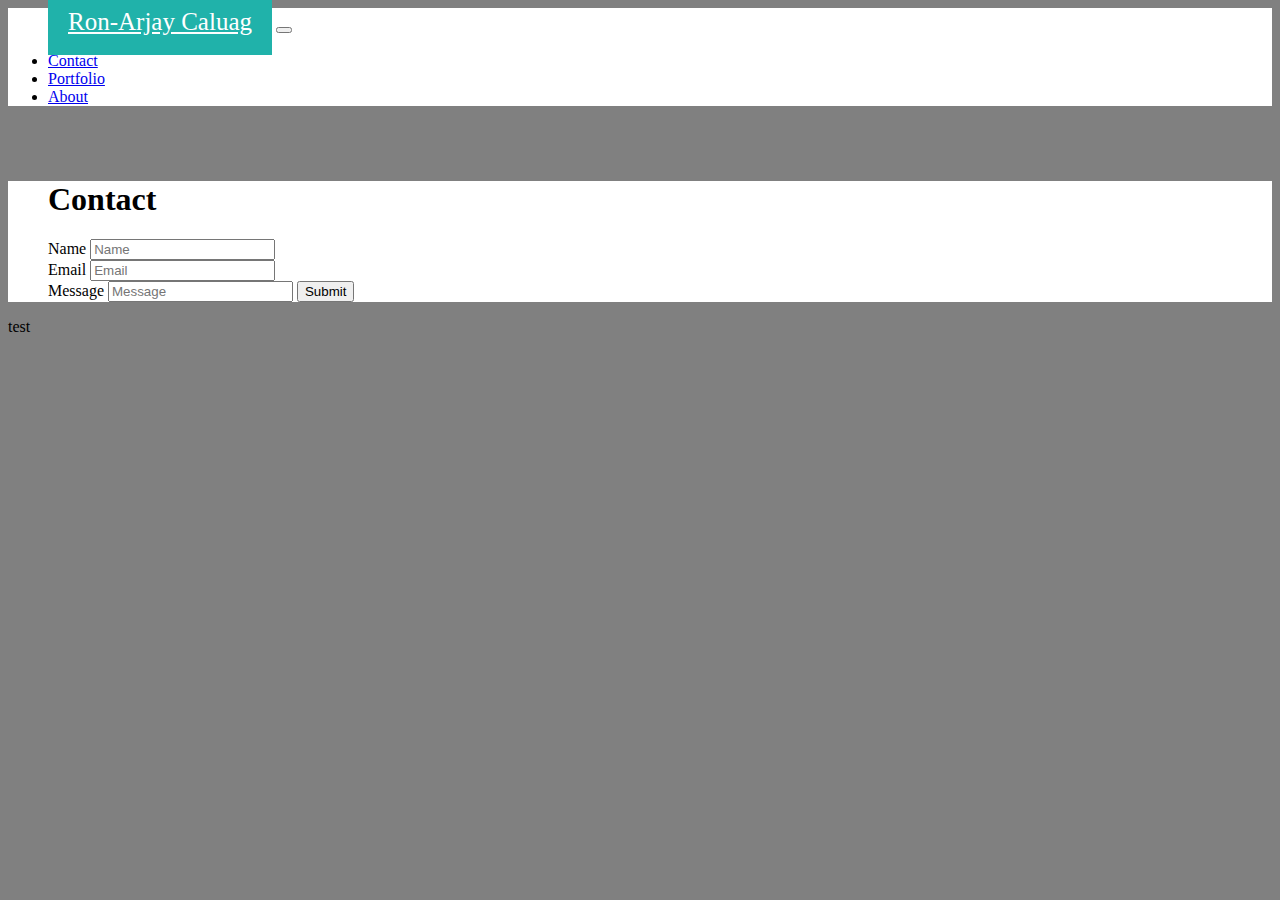
==== contact.html @ bfa309c8 "Create container with a row containing contact form" ====
<!DOCTYPE html>
<html lang="en">
<head>
    <meta charset="UTF-8">
    <meta name="viewport" content="width=device-width, initial-scale=1.0">
   <!-- Linked boot strap library -->
    <link href="https://cdn.jsdelivr.net/npm/bootstrap@5.0.0-beta1/dist/css/bootstrap.min.css" rel="stylesheet" integrity="sha384-giJF6kkoqNQ00vy+HMDP7azOuL0xtbfIcaT9wjKHr8RbDVddVHyTfAAsrekwKmP1" crossorigin="anonymous">
    <title>Ron-Arjay Contact</title>

       <!-- Added inline CSS to change colors and set nav links to the right of the page -->
       <style>
 * {
            box-sizing: border-box;
        }


        .navbar-brand {
       
       background-color: #20B2AA;
       color: white !important;
       padding: 20px;
       margin-left: 40px;
       font-size: 25px;
    }       
        .navbar-nav {
        margin-left: auto;
    }
        nav {
            background-color: white !important;
        }
        form {
            background-color:white;
            margin-top: 75px;
        }
    
        body {
            background-color: grey;
        }

        .form-group {
            margin: 0px 40px;
        }
       



    </style>
    </head>
    <body>
        <!-- Navbar -->
        <!-- Changed navbar background white -->
        <nav class="navbar navbar-expand-md navbar-light bg-white sticky top">
        <div class="container-fluid">
        <a class="navbar-brand" href="#">Ron-Arjay Caluag</a>
        <button class = "navbar-toggler" type="button" data-toggle="collapse" data-target="#navbarResponsive">
            <span class="navbar-toggler-icon"></span>
        </button>
        <div class = "collapse navbar-collapse" id="navbarResponsive">
           <!-- linked html pages to one another -->
            <ul class = "navbar-nav" >
                <li class="nav-item active">
                    <a class="nav-link" href="contact.html">Contact</a>
                    
                </li>
                <li class="nav-items">
                    <a class="nav-link" href="portfolio.html">Portfolio</a>
                </li>
                <li class="nav-items">
                    <a class="nav-link" href="index.html">About</a>
                </li>
            </ul>
        </div>
        </div>
          </nav>   


        <!-- Contact form -->
        <section >

       
            <div class = "container">
            <div class = "row">
            <div class = "col-lg-8">
            <form>
            <div class="form-group w-75">
            
            <h1> Contact</h1>
              <label for="inputName">Name</label>
              <input type="name" class="form-control" id="inputName" aria-describedby="emailHelp" placeholder="Name">
            </div>
            <div class="form-group w-75">
              <label for="inputEmail">Email</label>
              <input type="password" class="form-control" id="inputEmail" placeholder="Email">
            </div>
            <div class="form-group w-75">
             
                <label for="inputMessage">Message</label>
                <input type="Message" class="form-control " id="inputMessage" placeholder="Message">

                <button type="submit" class="btn btn-primary">Submit</button>
            </div>
            </form>
        </div>
   
     <div class = "col-lg-4">
                    <p>test</p>
                </div>
            
              </div>
            </div>
       
          
        
        
       
            
         
        </section>
        
        
    
    <script src="https://cdn.jsdelivr.net/npm/bootstrap@5.0.0-beta1/dist/js/bootstrap.bundle.min.js" integrity="sha384-ygbV9kiqUc6oa4msXn9868pTtWMgiQaeYH7/t7LECLbyPA2x65Kgf80OJFdroafW" crossorigin="anonymous"></script>   
</body>
</html>
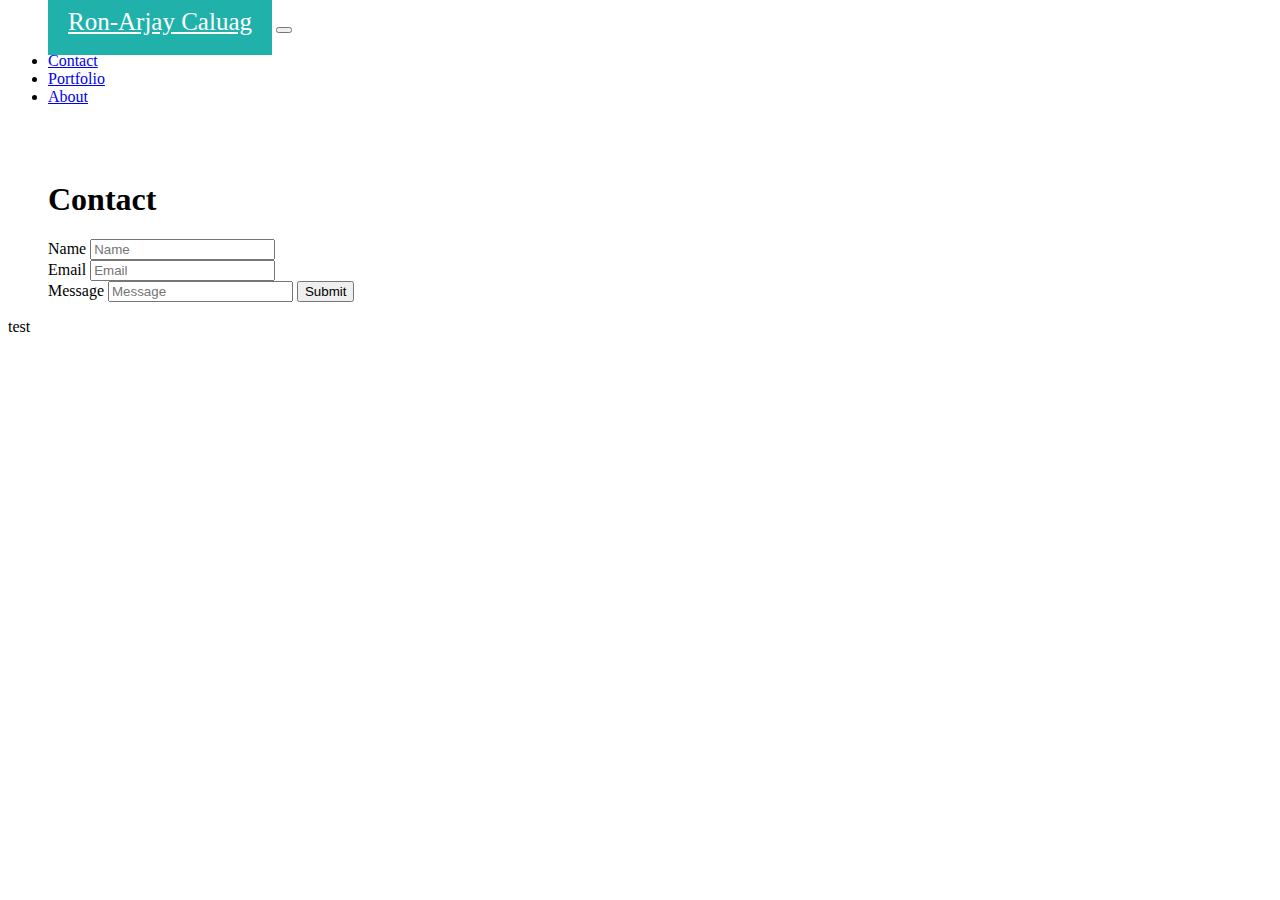
==== commit ecff4fdc: "Add background image" ====
--- a/contact.html
+++ b/contact.html
@@ -5,46 +5,11 @@
     <meta name="viewport" content="width=device-width, initial-scale=1.0">
    <!-- Linked boot strap library -->
     <link href="https://cdn.jsdelivr.net/npm/bootstrap@5.0.0-beta1/dist/css/bootstrap.min.css" rel="stylesheet" integrity="sha384-giJF6kkoqNQ00vy+HMDP7azOuL0xtbfIcaT9wjKHr8RbDVddVHyTfAAsrekwKmP1" crossorigin="anonymous">
+    <link href="style.css" rel="stylesheet">
     <title>Ron-Arjay Contact</title>
 
-       <!-- Added inline CSS to change colors and set nav links to the right of the page -->
-       <style>
- * {
-            box-sizing: border-box;
-        }
-
-
-        .navbar-brand {
        
-       background-color: #20B2AA;
-       color: white !important;
-       padding: 20px;
-       margin-left: 40px;
-       font-size: 25px;
-    }       
-        .navbar-nav {
-        margin-left: auto;
-    }
-        nav {
-            background-color: white !important;
-        }
-        form {
-            background-color:white;
-            margin-top: 75px;
-        }
     
-        body {
-            background-color: grey;
-        }
-
-        .form-group {
-            margin: 0px 40px;
-        }
-       
-
-
-
-    </style>
     </head>
     <body>
         <!-- Navbar -->
--- a/style.css
+++ b/style.css
@@ -0,0 +1,41 @@
+* {
+    box-sizing: border-box;
+}
+
+body {
+    
+    background-image: url("https://www.desktopbackground.org/p/2013/09/01/632079_grey-lines-wallpapers_1920x1440_h.png");
+}
+
+
+/* Navbar CSS */
+    .navbar-brand {
+   
+   background-color: #20B2AA;
+   color: white !important;
+   padding: 20px;
+   margin-left: 40px;
+   font-size: 25px;
+
+}       
+    .navbar-nav {
+    margin-left: auto;
+}
+  
+    nav {
+        background-color: white !important;
+    }
+
+
+    /* Contact form CSS */
+
+    
+    form {
+        background-color:white;
+        margin-top: 75px;
+    }
+
+    .form-group {
+        margin: 0px 40px;
+    }
+   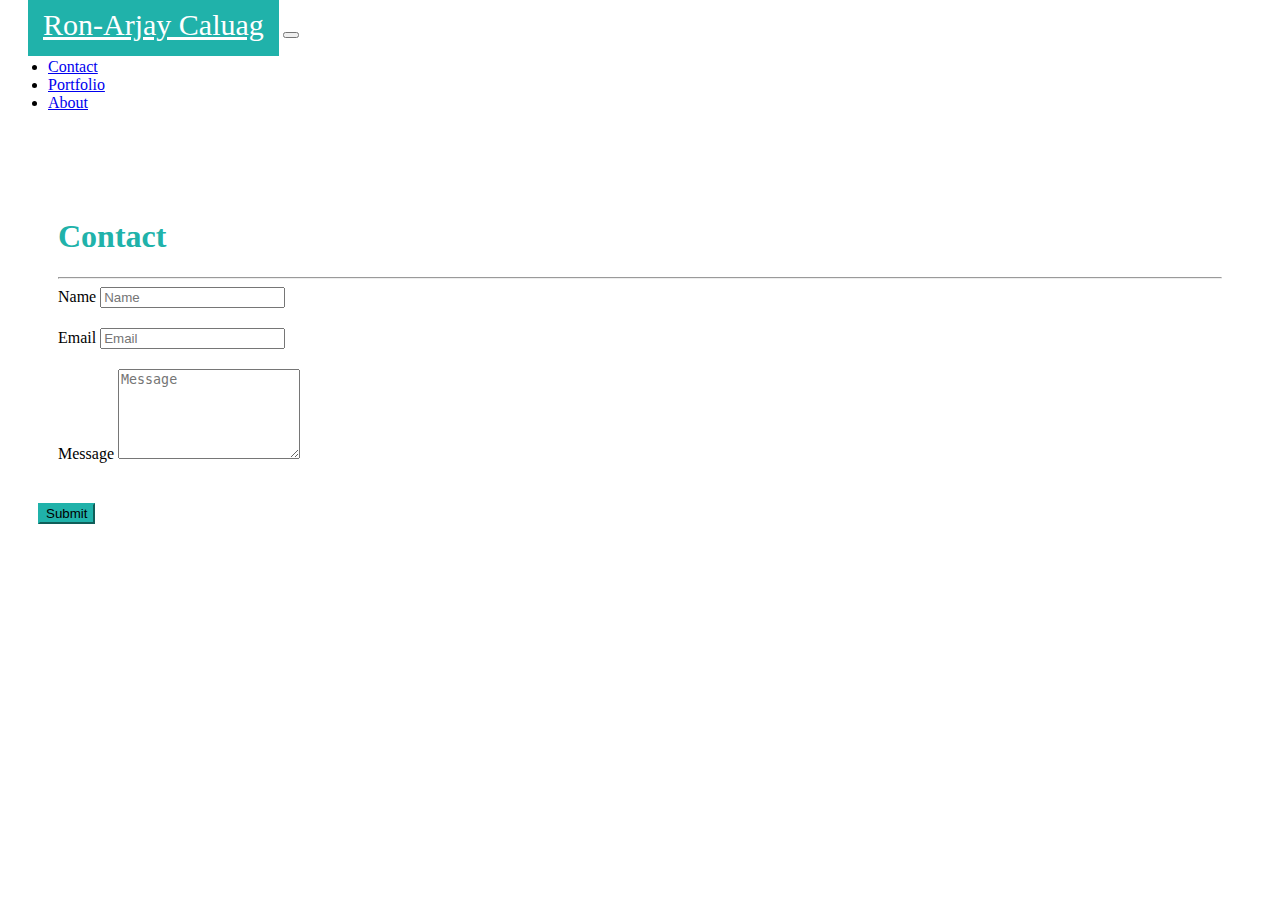
==== commit 974882e3: "Fix positioning of Contact form and add CSS customization" ====
--- a/contact.html
+++ b/contact.html
@@ -8,8 +8,6 @@
     <link href="style.css" rel="stylesheet">
     <title>Ron-Arjay Contact</title>
 
-       
-    
     </head>
     <body>
         <!-- Navbar -->
@@ -42,35 +40,37 @@
         <!-- Contact form -->
         <section >
 
-       
+            
             <div class = "container">
             <div class = "row">
-            <div class = "col-lg-8">
+            <div class = "col-lg-8 col-md-8">
             <form>
-            <div class="form-group w-75">
+           
+           <!-- w-75 added to customize length of input field -->
+                <div class="form-group w-75">
             
-            <h1> Contact</h1>
+            <h1><strong>Contact</strong></h1>
+            <hr></hr>
               <label for="inputName">Name</label>
               <input type="name" class="form-control" id="inputName" aria-describedby="emailHelp" placeholder="Name">
             </div>
+
             <div class="form-group w-75">
               <label for="inputEmail">Email</label>
               <input type="password" class="form-control" id="inputEmail" placeholder="Email">
             </div>
+           
+            <!--<textarea> used instead of <input> because input is generally used for single lined input -->
             <div class="form-group w-75">
-             
                 <label for="inputMessage">Message</label>
-                <input type="Message" class="form-control " id="inputMessage" placeholder="Message">
-
-                <button type="submit" class="btn btn-primary">Submit</button>
+                <textarea style = "height: 90px" type="Message" class="form-control " id="inputMessage" placeholder="Message"></textarea>
+ 
             </div>
+            <button type="submit" class="btn btn-primary btn-lg">Submit</button>
             </form>
         </div>
-   
-     <div class = "col-lg-4">
-                    <p>test</p>
-                </div>
-            
+          
+         
               </div>
             </div>
        
--- a/style.css
+++ b/style.css
@@ -8,14 +8,14 @@
 }
 
 
-/* Navbar CSS */
+/* --------------------------------------Navbar CSS --------------------------------------- */
     .navbar-brand {
    
    background-color: #20B2AA;
    color: white !important;
-   padding: 20px;
-   margin-left: 40px;
-   font-size: 25px;
+   padding: 15px;
+   margin-left: 20px;
+   font-size: 30px;
 
 }       
     .navbar-nav {
@@ -27,15 +27,37 @@
     }
 
 
-    /* Contact form CSS */
+    /* ---------------------------------Contact form CSS------------------------------------ */
 
+    h1 {
+        color: #20B2AA;
+    }
     
     form {
         background-color:white;
         margin-top: 75px;
+        padding-bottom: 50px;
+     
     }
 
     .form-group {
         margin: 0px 40px;
+        padding: 10px;
     }
-   +
+    /* !important used to increase priority of CSS code written
+       border-color used to eleminate blue outline
+       border-radius set to 0 to get more of a box shape 
+    */
+    .btn-primary {
+        margin-top: 30px;
+        margin-left: 30px;
+        background-color:#20B2AA !important;
+        border-color: #20B2AA !important;
+        border-radius: 0 !important;
+        
+    }
+
+    
+   
+    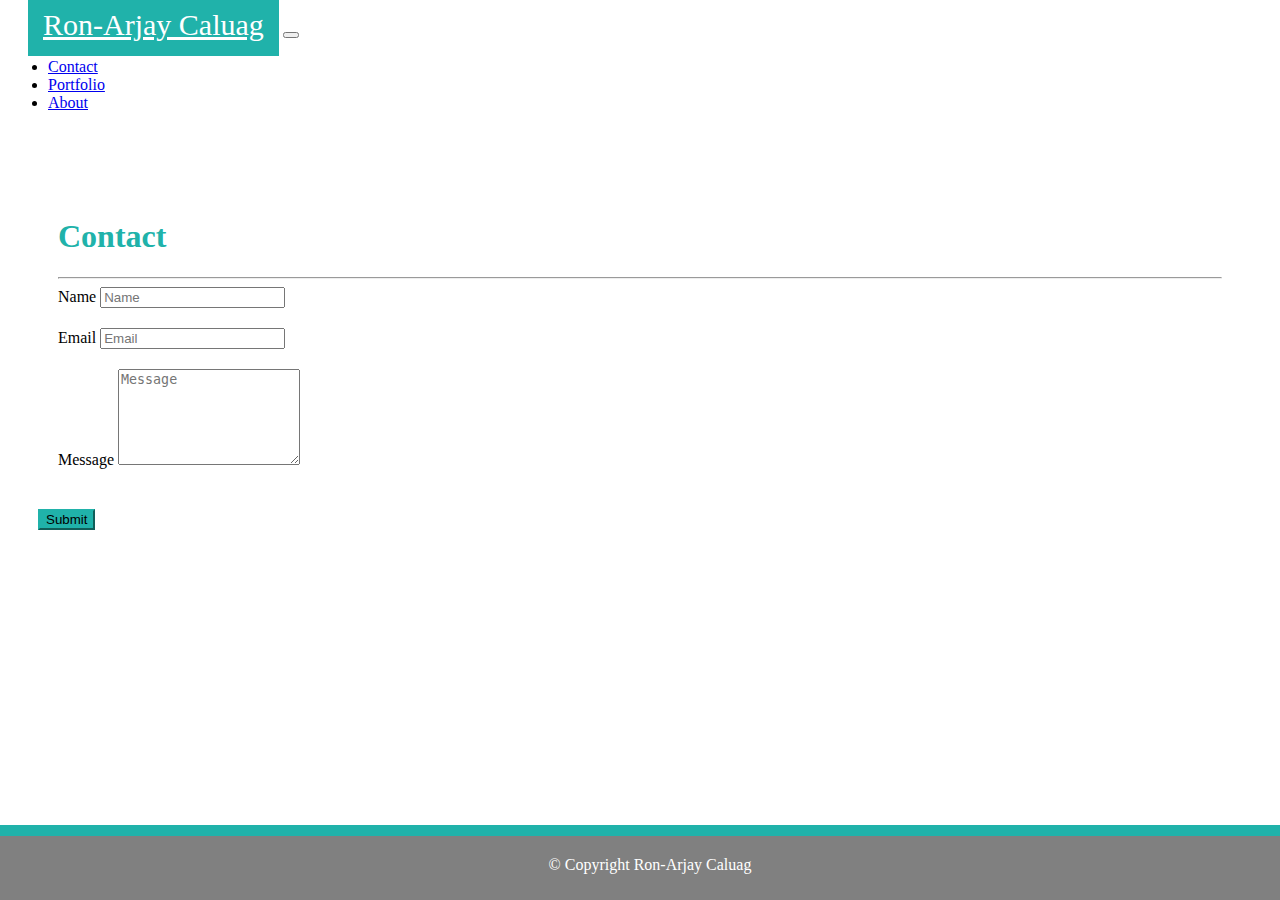
==== commit d1f0c54b: "Add footer and make final code cleanup" ====
--- a/contact.html
+++ b/contact.html
@@ -6,7 +6,7 @@
    <!-- Linked boot strap library -->
     <link href="https://cdn.jsdelivr.net/npm/bootstrap@5.0.0-beta1/dist/css/bootstrap.min.css" rel="stylesheet" integrity="sha384-giJF6kkoqNQ00vy+HMDP7azOuL0xtbfIcaT9wjKHr8RbDVddVHyTfAAsrekwKmP1" crossorigin="anonymous">
     <link href="style.css" rel="stylesheet">
-    <title>Ron-Arjay Contact</title>
+    <title>Contact</title>
 
     </head>
     <body>
@@ -15,49 +15,46 @@
         <nav class="navbar navbar-expand-md navbar-light bg-white sticky top">
         <div class="container-fluid">
         <a class="navbar-brand" href="#">Ron-Arjay Caluag</a>
-        <button class = "navbar-toggler" type="button" data-toggle="collapse" data-target="#navbarResponsive">
+        <button class = "navbar-toggler" type="button" data-bs-toggle="collapse" data-bs-target="#navbarResponsive" aria-contrls="navbarResponsive" aria-expanded="false" aria-label="Toggle navigation">
             <span class="navbar-toggler-icon"></span>
         </button>
         <div class = "collapse navbar-collapse" id="navbarResponsive">
-           <!-- linked html pages to one another -->
+            <!-- linked html pages to one another -->
             <ul class = "navbar-nav" >
                 <li class="nav-item active">
                     <a class="nav-link" href="contact.html">Contact</a>
-                    
-                </li>
-                <li class="nav-items">
-                    <a class="nav-link" href="portfolio.html">Portfolio</a>
-                </li>
-                <li class="nav-items">
-                    <a class="nav-link" href="index.html">About</a>
-                </li>
-            </ul>
-        </div>
-        </div>
-          </nav>   
-
+            </li>
+            <li class="nav-items">
+                <a class="nav-link" href="portfolio.html">Portfolio</a>
+            </li>
+            <li class="nav-items">
+                <a class="nav-link" href="index.html">About</a>
+            </li>
+        </ul>
+    </div>
+    </div>
+    </nav>  
 
         <!-- Contact form -->
-        <section >
+        <section class = "contact" >
 
-            
             <div class = "container">
             <div class = "row">
-            <div class = "col-lg-8 col-md-8">
+            <div class = "col-lg-8 col-md-8 col-sm-8">
             <form>
            
            <!-- w-75 added to customize length of input field -->
-                <div class="form-group w-75">
+            <div class="form-group w-75">
             
             <h1><strong>Contact</strong></h1>
             <hr></hr>
-              <label for="inputName">Name</label>
-              <input type="name" class="form-control" id="inputName" aria-describedby="emailHelp" placeholder="Name">
+                <label for="inputName">Name</label>
+                <input type="name" class="form-control" id="inputName" aria-describedby="emailHelp" placeholder="Name">
             </div>
 
             <div class="form-group w-75">
-              <label for="inputEmail">Email</label>
-              <input type="password" class="form-control" id="inputEmail" placeholder="Email">
+                <label for="inputEmail">Email</label>
+                <input type="password" class="form-control" id="inputEmail" placeholder="Email">
             </div>
            
             <!--<textarea> used instead of <input> because input is generally used for single lined input -->
@@ -66,24 +63,22 @@
                 <textarea style = "height: 90px" type="Message" class="form-control " id="inputMessage" placeholder="Message"></textarea>
  
             </div>
-            <button type="submit" class="btn btn-primary btn-lg">Submit</button>
+                <button type="submit" class="btn btn-primary btn-lg">Submit</button>
             </form>
-        </div>
-          
-         
-              </div>
             </div>
-       
-          
-        
-        
-       
-            
-         
+            </div>
+            </div>
         </section>
         
-        
-    
+        <!-- Two footers to overlap one another to meet colo requirements -->
+        <div class = "row">
+            <div class="footer1">
+            </div>
+            <div class="footer2">
+            <p> &#169; Copyright Ron-Arjay Caluag</p>
+          </div>
+        </div>  
+
     <script src="https://cdn.jsdelivr.net/npm/bootstrap@5.0.0-beta1/dist/js/bootstrap.bundle.min.js" integrity="sha384-ygbV9kiqUc6oa4msXn9868pTtWMgiQaeYH7/t7LECLbyPA2x65Kgf80OJFdroafW" crossorigin="anonymous"></script>   
 </body>
 </html>--- a/style.css
+++ b/style.css
@@ -1,15 +1,11 @@
-* {
-    box-sizing: border-box;
-}
 
 body {
-    
     background-image: url("https://www.desktopbackground.org/p/2013/09/01/632079_grey-lines-wallpapers_1920x1440_h.png");
 }
 
 
 /* --------------------------------------Navbar CSS --------------------------------------- */
-    .navbar-brand {
+.navbar-brand {
    
    background-color: #20B2AA;
    color: white !important;
@@ -18,46 +14,96 @@
    font-size: 30px;
 
 }       
-    .navbar-nav {
-    margin-left: auto;
+.navbar-nav {
+     margin-left: auto;
 }
   
-    nav {
-        background-color: white !important;
-    }
+nav {
+     background-color: white !important;
+ }
 
 
     /* ---------------------------------Contact form CSS------------------------------------ */
 
-    h1 {
-        color: #20B2AA;
+ h1 {
+    color: #20B2AA;
     }
     
-    form {
-        background-color:white;
-        margin-top: 75px;
-        padding-bottom: 50px;
+ form {
+    background-color:white;
+    margin-top: 75px;
+    padding-bottom: 50px;
      
     }
 
-    .form-group {
-        margin: 0px 40px;
-        padding: 10px;
+.form-group {
+    margin: 0px 40px;
+    padding: 10px;
     }
 
-    /* !important used to increase priority of CSS code written
-       border-color used to eleminate blue outline
-       border-radius set to 0 to get more of a box shape 
+ /* !important used to increase priority of CSS code written
+   border-color used to eleminate blue outline
+     border-radius set to 0 to get more of a box shape 
     */
-    .btn-primary {
-        margin-top: 30px;
-        margin-left: 30px;
-        background-color:#20B2AA !important;
-        border-color: #20B2AA !important;
-        border-radius: 0 !important;
+.btn-primary {
+    margin-top: 30px;
+    margin-left: 30px;
+    background-color:#20B2AA !important;
+    border-color: #20B2AA !important;
+    border-radius: 0 !important;
         
     }
 
+    /* ----------------------------------About Me------------------------------------------ */
+.about-me{
+    background-color: white;
+    margin: 75px 100px 0px 20px;
+    padding: 20px;
+   }
+
+
+   /* -----------------------------------Portfolio-------------------------------------------- */
+   
+.card-body{
     
-   
-    +    padding-left: 40px;
+    
+}
+.myPortfolio {
+    margin-top: 75px;
+    width: 75%;
+    margin-left: 60px;
+    background-color: white;
+    
+}
+
+/* Added two different footers to overlap in order to color one gray and trim with blue */
+    .footer2 {
+    position: fixed;
+    left: 0;
+    bottom: 0;
+    width: 100%;
+    padding: 10px;
+    background-color:grey;
+    color: white;
+    text-align: center;
+    
+  }
+  
+  .footer1 {
+    position: fixed;
+    left: 0;
+    bottom: 0;
+    width: 100%;
+    padding: 10px;
+    background-color:#20B2AA;
+    color: white;
+    text-align: center;
+    margin-bottom: 55px;
+ 
+  }
+  p {
+      margin-top:10px;
+      color:light
+  }
+/* ----------------------------------------Footer-------------------------------------------- */